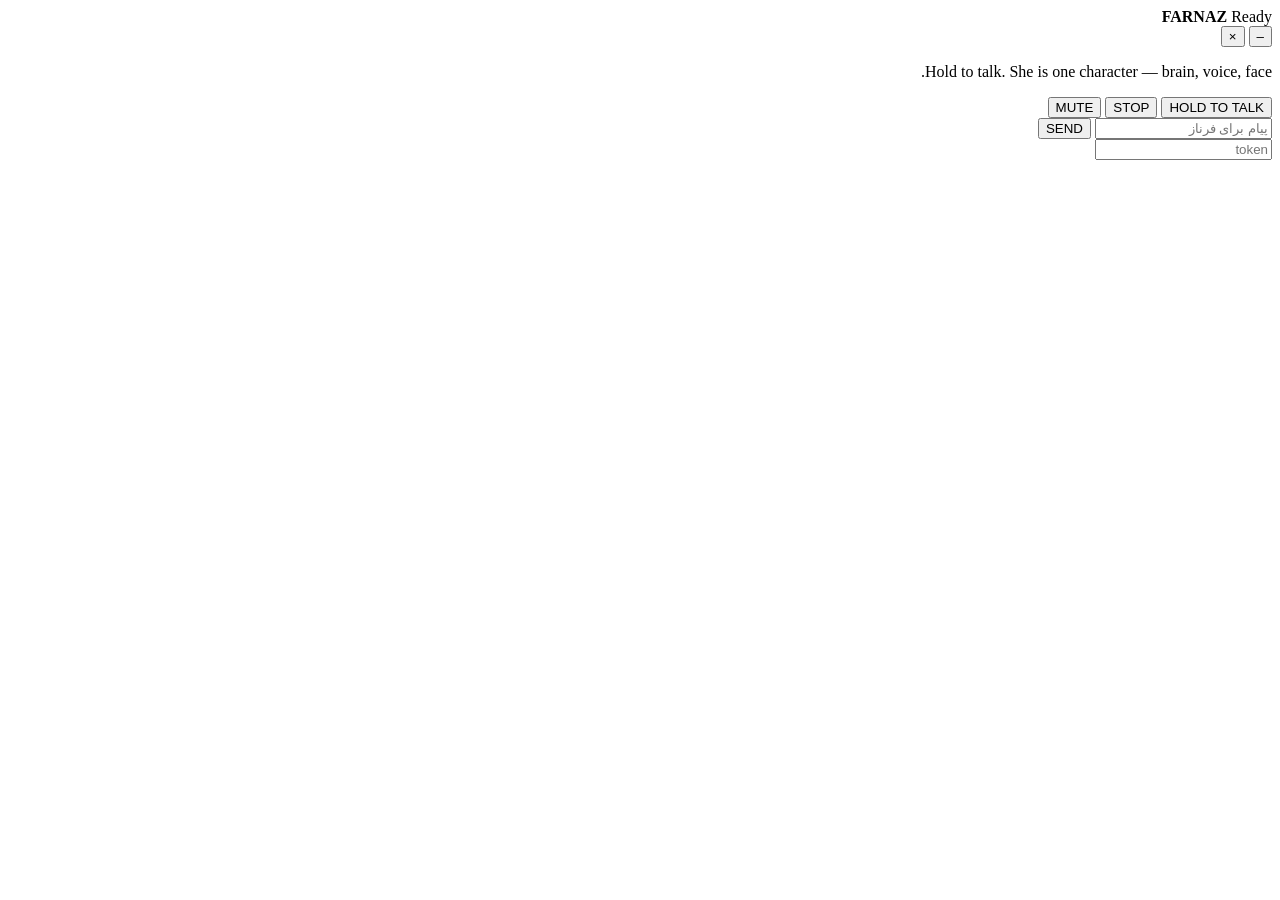
==== apps/grok_local_agent/static/desktop.html @ 42d1d1c2 "Add Farnaz desktop avatar: persistent 2D face, local TTS, PTT, lip-sync. ChatGPT agent untouched." ====
<!DOCTYPE html>
<html lang="fa" dir="rtl">
<head>
  <meta charset="utf-8" />
  <meta name="viewport" content="width=device-width, initial-scale=1" />
  <title>Farnaz</title>
  <link rel="stylesheet" href="/avatar/desktop.css" />
</head>
<body>
  <aside id="panel" class="idle">
    <header id="drag">
      <b>FARNAZ</b>
      <span id="status">Ready</span>
      <div class="btns">
        <button type="button" id="min" title="Minimize">–</button>
        <button type="button" id="hide" title="Hide">×</button>
      </div>
    </header>
    <div id="face-wrap">
      <object id="face" data="/avatar/face.svg" type="image/svg+xml" aria-label="Farnaz"></object>
      <p id="listen-flag" hidden>MIC ON</p>
    </div>
    <p id="line">Hold to talk. She is one character — brain, voice, face.</p>
    <div class="row">
      <button type="button" id="ptt">HOLD TO TALK</button>
      <button type="button" id="stop">STOP</button>
      <button type="button" id="mute">MUTE</button>
    </div>
    <form id="chat">
      <input id="msg" autocomplete="off" placeholder="پیام برای فرناز" />
      <button type="submit">SEND</button>
    </form>
    <input id="token" type="password" placeholder="token" />
  </aside>
  <script src="/avatar/desktop.js"></script>
</body>
</html>
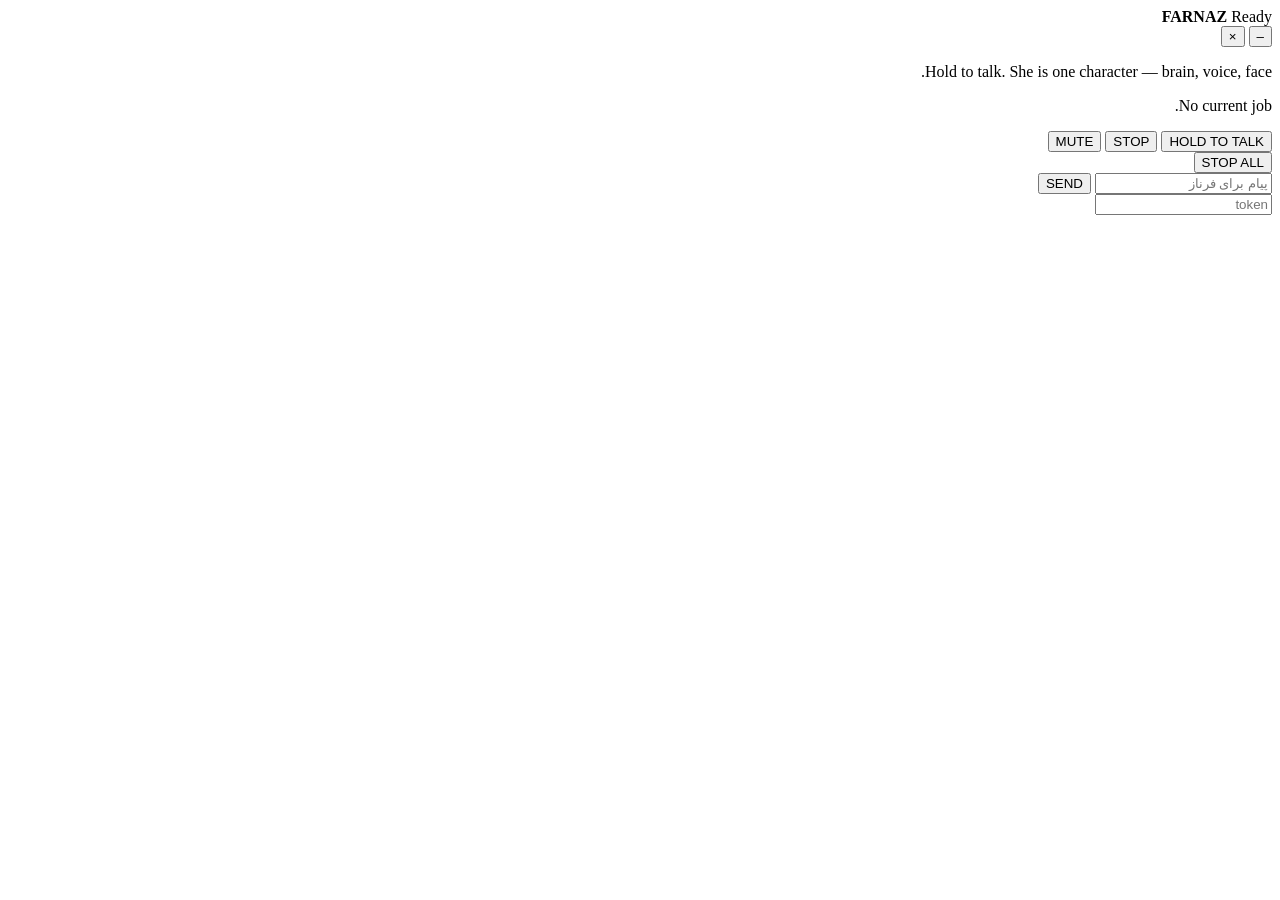
==== commit 4b2ea2bc: "Farnaz 4.5: real UI vision, named clicks, auto-tone A/B/C, jobs, kill switch. ChatGPT agent untouche" ====
--- a/apps/grok_local_agent/static/desktop.html
+++ b/apps/grok_local_agent/static/desktop.html
@@ -21,10 +21,14 @@
       <p id="listen-flag" hidden>MIC ON</p>
     </div>
     <p id="line">Hold to talk. She is one character — brain, voice, face.</p>
+    <p id="task">No current job.</p>
     <div class="row">
       <button type="button" id="ptt">HOLD TO TALK</button>
       <button type="button" id="stop">STOP</button>
       <button type="button" id="mute">MUTE</button>
+    </div>
+    <div class="row">
+      <button type="button" id="kill">STOP ALL</button>
     </div>
     <form id="chat">
       <input id="msg" autocomplete="off" placeholder="پیام برای فرناز" />
